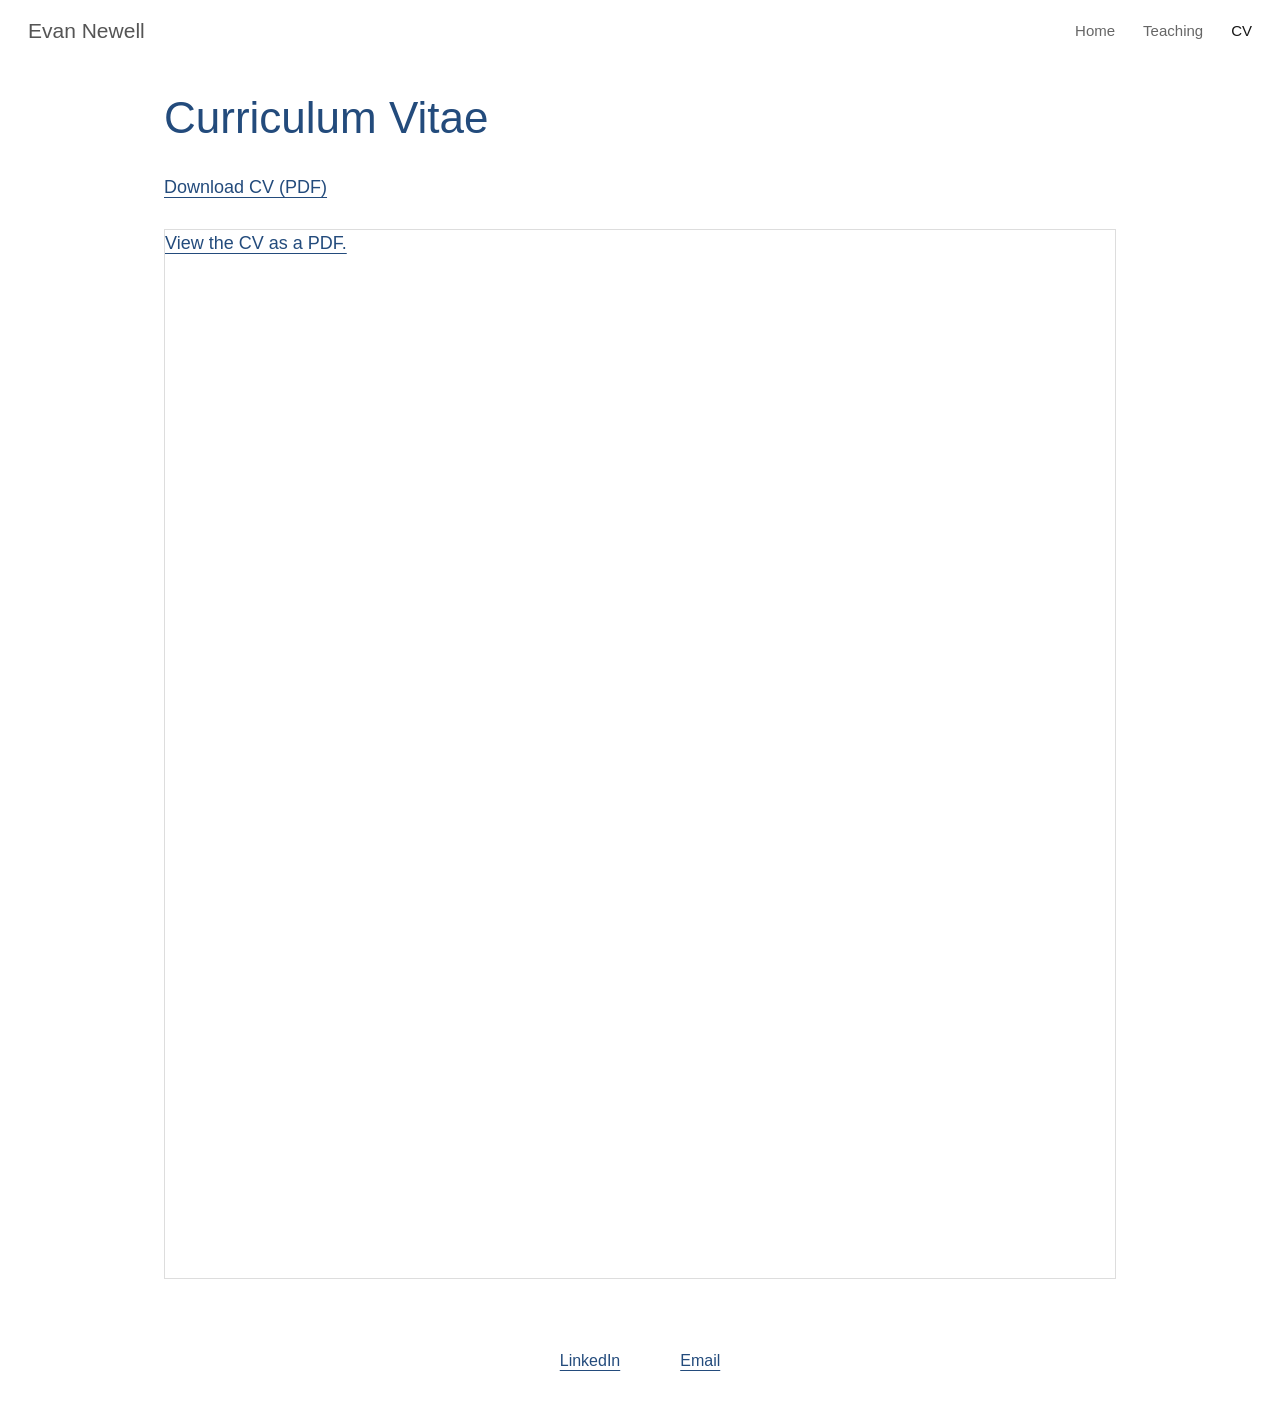
==== cv.html @ 4a578523 "Transfer professional website from Google Sites" ====
<!doctype html>
<html lang="en"><head><meta charset="utf-8"><meta name="viewport" content="width=device-width, initial-scale=1"><meta name="description" content="Evan Newell, Economics Ph.D. Candidate at Texas A&amp;M University. Research in industrial organization, antitrust, and applied microeconomics."><title>Evan Newell | CV</title><link rel="stylesheet" href="style.css"></head><body><a class="skip" href="#main">Skip to main content</a><header><a class="brand" href="index.html">Evan Newell</a><nav aria-label="Main navigation"><a href="index.html">Home</a><a href="teaching.html">Teaching</a><a href="cv.html" aria-current="page">CV</a></nav></header><main id="main" class="content cv"><h1>Curriculum Vitae</h1><p><a class="download" href="Evan_Newell_CV.pdf">Download CV (PDF)</a></p><object data="Evan_Newell_CV.pdf" type="application/pdf" aria-label="Evan Newell's curriculum vitae"><p><a href="Evan_Newell_CV.pdf">View the CV as a PDF.</a></p></object></main><footer><a href="https://www.linkedin.com/in/ea-newell">LinkedIn</a><a href="mailto:evan.newell@tamu.edu">Email</a></footer></body></html>
---- style.css ----
*{box-sizing:border-box}body{margin:0;color:#161616;background:#fff;font-family:Arial,Helvetica,sans-serif;font-size:18px;line-height:1.5}header{display:flex;align-items:center;justify-content:space-between;padding:15px 28px;gap:24px;font-size:15px}.brand{font-size:21px;color:#555;font-weight:400}a{color:#234b7c;text-underline-offset:4px}header a{text-decoration:none}nav{display:flex;gap:28px}nav a{color:#666}nav a[aria-current]{color:#171717}nav a:hover,header a:focus{text-decoration:underline}main{margin:30px auto 70px;max-width:1155px;padding:0 24px}.home{display:grid;grid-template-columns:40% 60%;gap:0}.portrait{width:267px;max-width:100%;height:auto;display:block}.home section{padding-left:20px}h1{font-size:44px;line-height:1.2;color:#234b7c;font-weight:400;margin:9px 0 38px}h2{font-size:24px;line-height:1.35;margin:30px 0 14px}p{margin:0 0 18px}.content{max-width:1000px}.content h1{margin-bottom:30px}.content li{margin-bottom:18px}footer{display:flex;justify-content:center;gap:60px;margin:70px 24px 45px;font-size:16px}.home+footer{margin-top:170px}.skip{position:absolute;left:20px;top:-100px;background:#fff;padding:8px;z-index:1}.skip:focus{top:10px}:focus-visible{outline:3px solid #234b7c;outline-offset:5px}.cv object{display:block;width:100%;height:1050px;border:1px solid #ddd}.download{display:inline-block;margin-bottom:10px}@media(max-width:720px){header{padding:16px 20px;flex-wrap:wrap}nav{gap:20px}.home{grid-template-columns:1fr;gap:30px}.home section{padding-left:0}.portrait{width:220px}h1{font-size:36px;margin:0 0 26px}main{margin-top:24px}body{font-size:17px}.home+footer{margin-top:60px}.cv object{height:75vh}footer{gap:40px}}
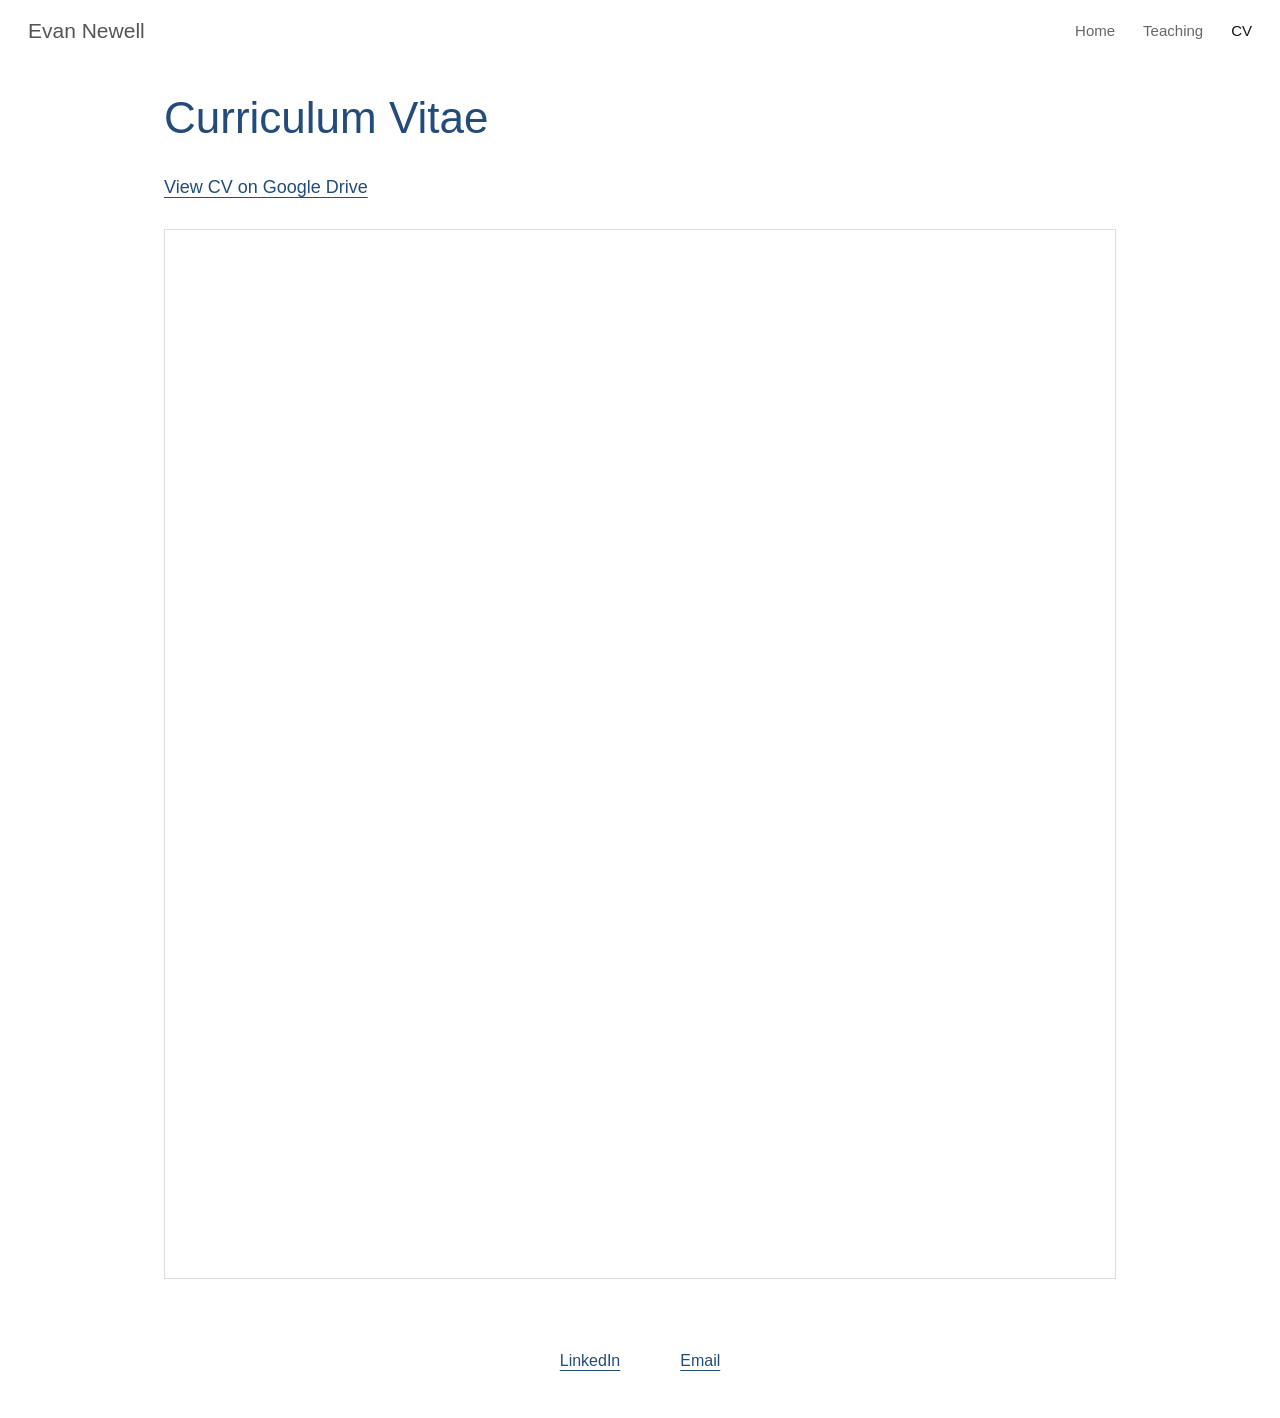
==== commit 945413f4: "Use Google Drive for CV link and embedded preview" ====
--- a/cv.html
+++ b/cv.html
@@ -1,2 +1,2 @@
 <!doctype html>
-<html lang="en"><head><meta charset="utf-8"><meta name="viewport" content="width=device-width, initial-scale=1"><meta name="description" content="Evan Newell, Economics Ph.D. Candidate at Texas A&amp;M University. Research in industrial organization, antitrust, and applied microeconomics."><title>Evan Newell | CV</title><link rel="stylesheet" href="style.css"></head><body><a class="skip" href="#main">Skip to main content</a><header><a class="brand" href="index.html">Evan Newell</a><nav aria-label="Main navigation"><a href="index.html">Home</a><a href="teaching.html">Teaching</a><a href="cv.html" aria-current="page">CV</a></nav></header><main id="main" class="content cv"><h1>Curriculum Vitae</h1><p><a class="download" href="Evan_Newell_CV.pdf">Download CV (PDF)</a></p><object data="Evan_Newell_CV.pdf" type="application/pdf" aria-label="Evan Newell's curriculum vitae"><p><a href="Evan_Newell_CV.pdf">View the CV as a PDF.</a></p></object></main><footer><a href="https://www.linkedin.com/in/ea-newell">LinkedIn</a><a href="mailto:evan.newell@tamu.edu">Email</a></footer></body></html>
+<html lang="en"><head><meta charset="utf-8"><meta name="viewport" content="width=device-width, initial-scale=1"><meta name="description" content="Evan Newell, Economics Ph.D. Candidate at Texas A&amp;M University. Research in industrial organization, antitrust, and applied microeconomics."><title>Evan Newell | CV</title><link rel="stylesheet" href="style.css"></head><body><a class="skip" href="#main">Skip to main content</a><header><a class="brand" href="index.html">Evan Newell</a><nav aria-label="Main navigation"><a href="index.html">Home</a><a href="teaching.html">Teaching</a><a href="cv.html" aria-current="page">CV</a></nav></header><main id="main" class="content cv"><h1>Curriculum Vitae</h1><p><a class="download" href="https://drive.google.com/file/d/11u1Z9NBB9Etkiy_WpNG7Ln_Kx-ZE6hRo/view?usp=sharing">View CV on Google Drive</a></p><iframe src="https://drive.google.com/file/d/11u1Z9NBB9Etkiy_WpNG7Ln_Kx-ZE6hRo/preview" title="Evan Newell’s curriculum vitae" style="display:block;width:100%;height:1050px;border:1px solid #ddd"></iframe></main><footer><a href="https://www.linkedin.com/in/ea-newell">LinkedIn</a><a href="mailto:evan.newell@tamu.edu">Email</a></footer></body></html>
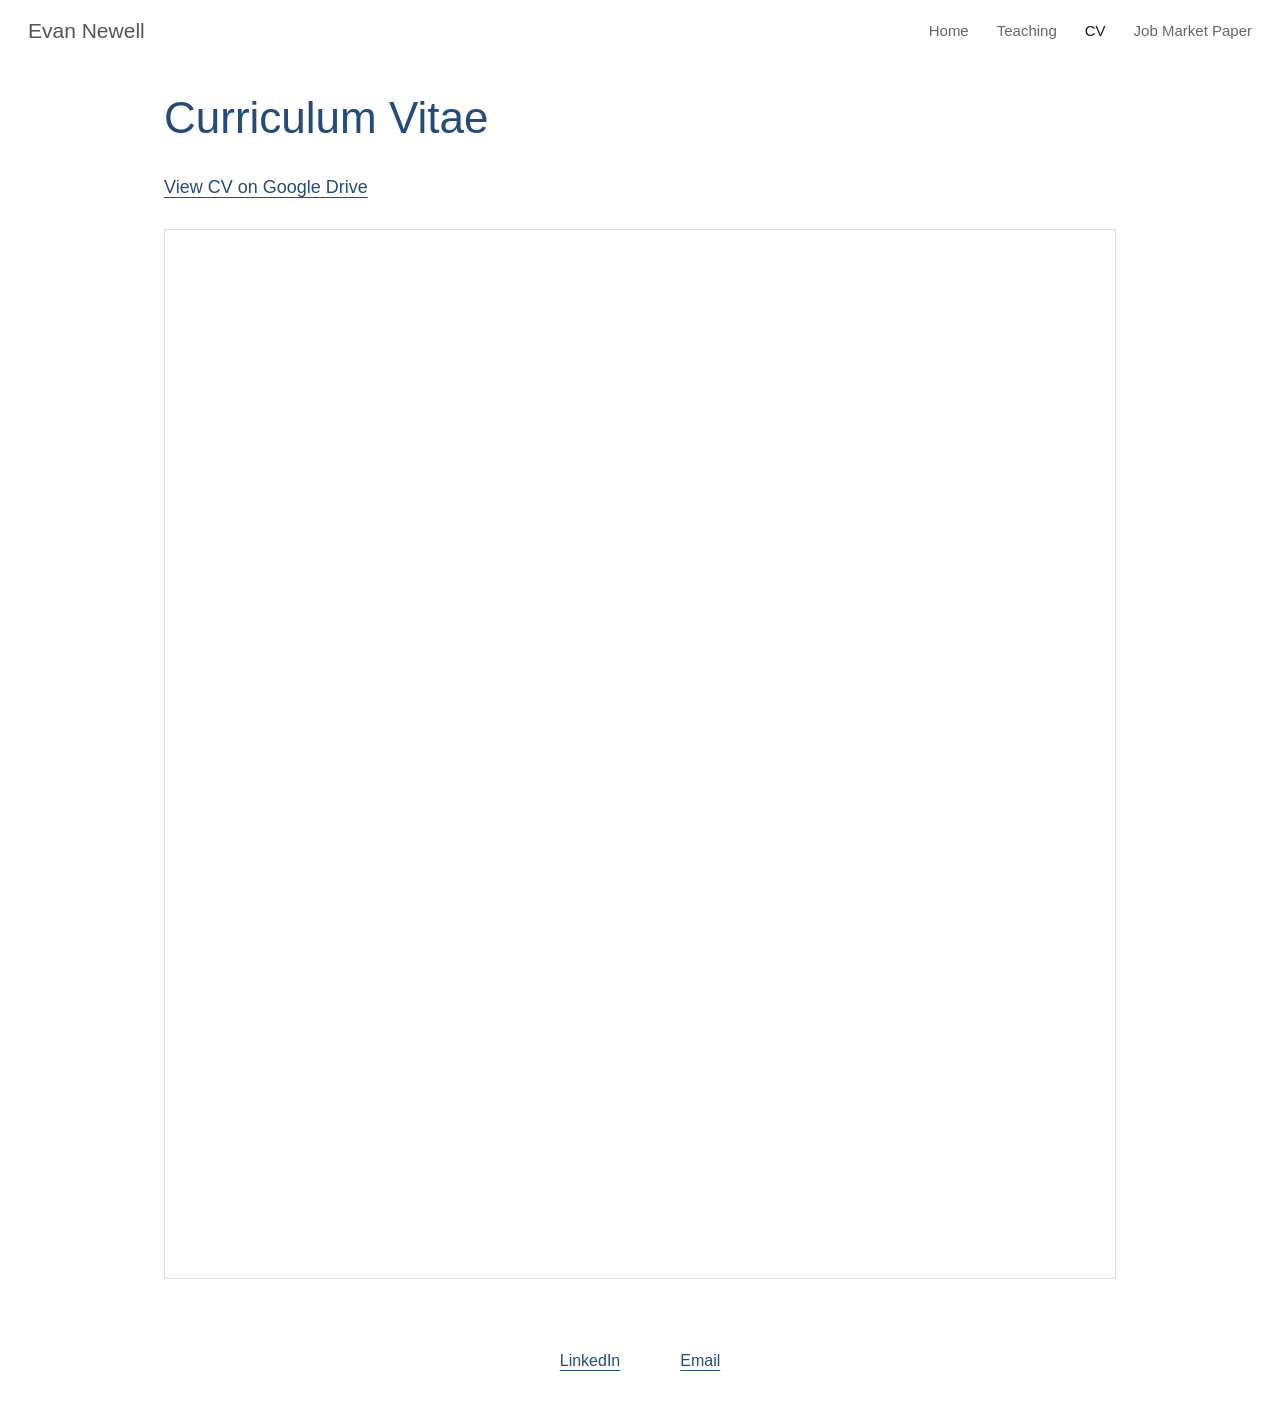
==== commit ceaf9937: "Add Job Market Paper page and PDF" ====
--- a/cv.html
+++ b/cv.html
@@ -1,2 +1,2 @@
 <!doctype html>
-<html lang="en"><head><meta charset="utf-8"><meta name="viewport" content="width=device-width, initial-scale=1"><meta name="description" content="Evan Newell, Economics Ph.D. Candidate at Texas A&amp;M University. Research in industrial organization, antitrust, and applied microeconomics."><title>Evan Newell | CV</title><link rel="stylesheet" href="style.css"></head><body><a class="skip" href="#main">Skip to main content</a><header><a class="brand" href="index.html">Evan Newell</a><nav aria-label="Main navigation"><a href="index.html">Home</a><a href="teaching.html">Teaching</a><a href="cv.html" aria-current="page">CV</a></nav></header><main id="main" class="content cv"><h1>Curriculum Vitae</h1><p><a class="download" href="https://drive.google.com/file/d/11u1Z9NBB9Etkiy_WpNG7Ln_Kx-ZE6hRo/view?usp=sharing">View CV on Google Drive</a></p><iframe src="https://drive.google.com/file/d/11u1Z9NBB9Etkiy_WpNG7Ln_Kx-ZE6hRo/preview" title="Evan Newell’s curriculum vitae" style="display:block;width:100%;height:1050px;border:1px solid #ddd"></iframe></main><footer><a href="https://www.linkedin.com/in/ea-newell">LinkedIn</a><a href="mailto:evan.newell@tamu.edu">Email</a></footer></body></html>
+<html lang="en"><head><meta charset="utf-8"><meta name="viewport" content="width=device-width, initial-scale=1"><meta name="description" content="Evan Newell, Economics Ph.D. Candidate at Texas A&amp;M University. Research in industrial organization, antitrust, and applied microeconomics."><title>Evan Newell | CV</title><link rel="stylesheet" href="style.css"></head><body><a class="skip" href="#main">Skip to main content</a><header><a class="brand" href="index.html">Evan Newell</a><nav aria-label="Main navigation"><a href="index.html">Home</a><a href="teaching.html">Teaching</a><a href="cv.html" aria-current="page">CV</a><a href="job-market-paper.html">Job Market Paper</a></nav></header><main id="main" class="content cv"><h1>Curriculum Vitae</h1><p><a class="download" href="https://drive.google.com/file/d/11u1Z9NBB9Etkiy_WpNG7Ln_Kx-ZE6hRo/view?usp=sharing">View CV on Google Drive</a></p><iframe src="https://drive.google.com/file/d/11u1Z9NBB9Etkiy_WpNG7Ln_Kx-ZE6hRo/preview" title="Evan Newell’s curriculum vitae" style="display:block;width:100%;height:1050px;border:1px solid #ddd"></iframe></main><footer><a href="https://www.linkedin.com/in/ea-newell">LinkedIn</a><a href="mailto:evan.newell@tamu.edu">Email</a></footer></body></html>
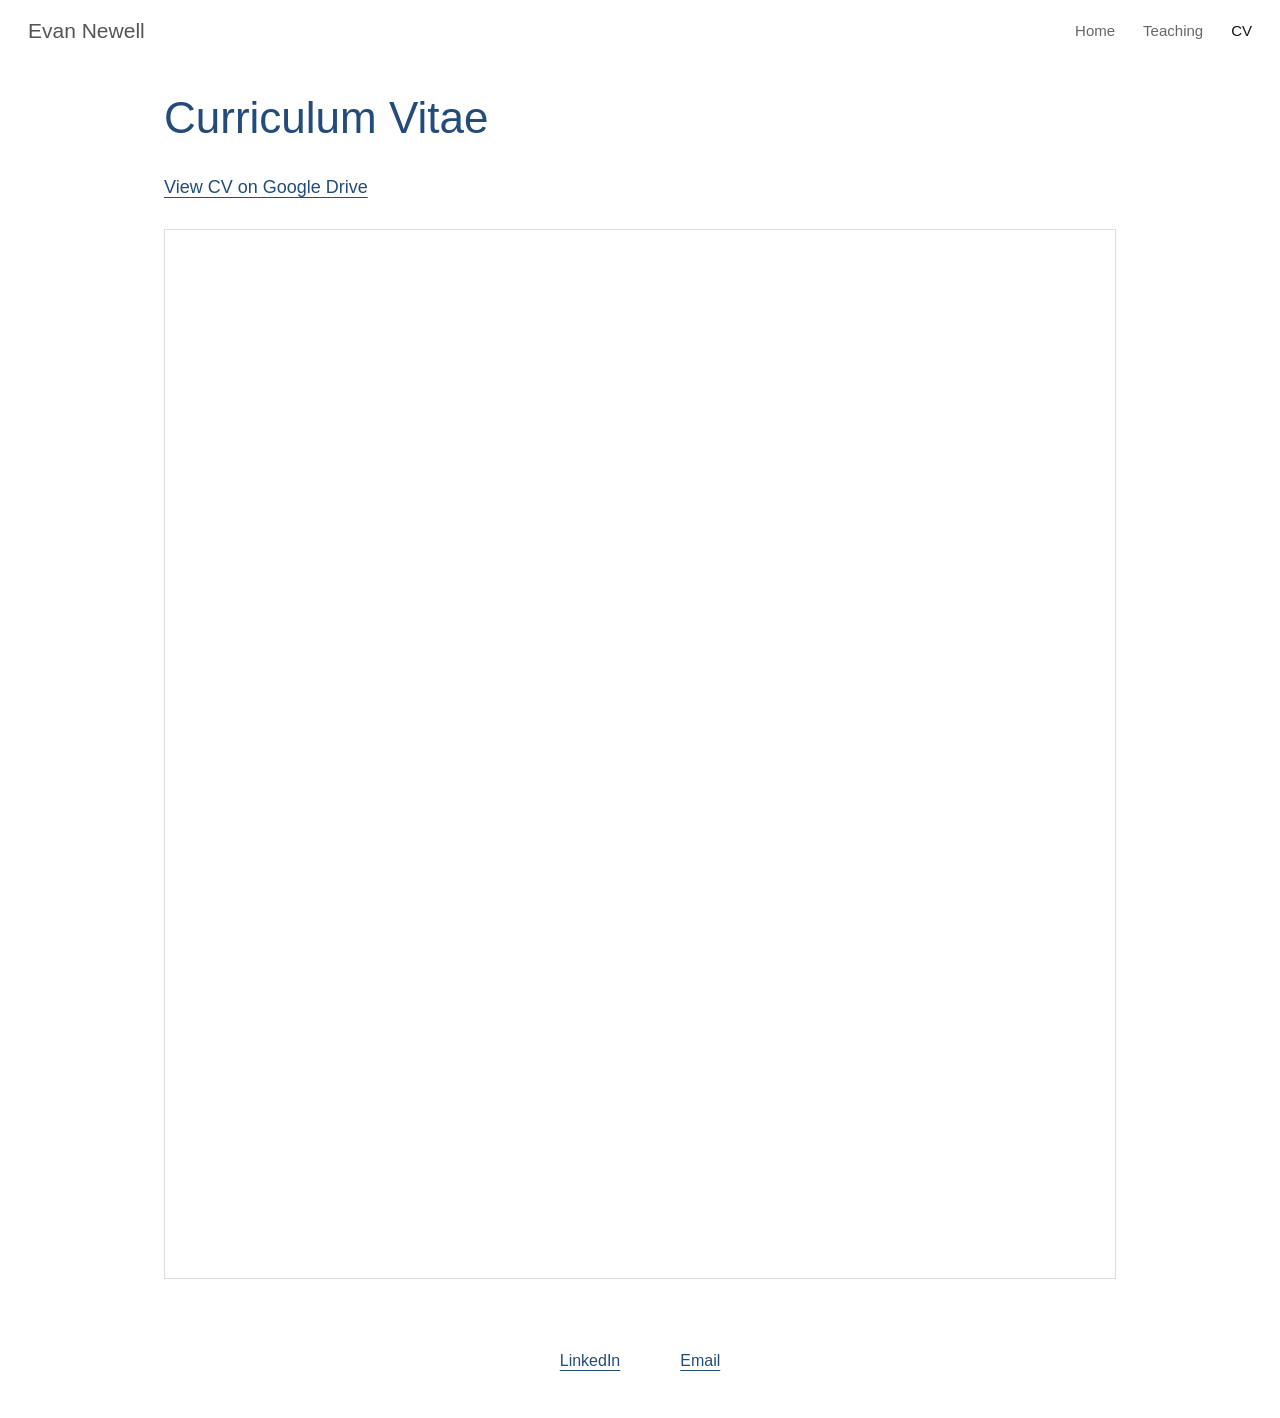
==== commit 86a53ce8: "Take Job Market Paper off the website" ====
--- a/cv.html
+++ b/cv.html
@@ -1,2 +1,2 @@
 <!doctype html>
-<html lang="en"><head><meta charset="utf-8"><meta name="viewport" content="width=device-width, initial-scale=1"><meta name="description" content="Evan Newell, Economics Ph.D. Candidate at Texas A&amp;M University. Research in industrial organization, antitrust, and applied microeconomics."><title>Evan Newell | CV</title><link rel="stylesheet" href="style.css"></head><body><a class="skip" href="#main">Skip to main content</a><header><a class="brand" href="index.html">Evan Newell</a><nav aria-label="Main navigation"><a href="index.html">Home</a><a href="teaching.html">Teaching</a><a href="cv.html" aria-current="page">CV</a><a href="job-market-paper.html">Job Market Paper</a></nav></header><main id="main" class="content cv"><h1>Curriculum Vitae</h1><p><a class="download" href="https://drive.google.com/file/d/11u1Z9NBB9Etkiy_WpNG7Ln_Kx-ZE6hRo/view?usp=sharing">View CV on Google Drive</a></p><iframe src="https://drive.google.com/file/d/11u1Z9NBB9Etkiy_WpNG7Ln_Kx-ZE6hRo/preview" title="Evan Newell’s curriculum vitae" style="display:block;width:100%;height:1050px;border:1px solid #ddd"></iframe></main><footer><a href="https://www.linkedin.com/in/ea-newell">LinkedIn</a><a href="mailto:evan.newell@tamu.edu">Email</a></footer></body></html>
+<html lang="en"><head><meta charset="utf-8"><meta name="viewport" content="width=device-width, initial-scale=1"><meta name="description" content="Evan Newell, Economics Ph.D. Candidate at Texas A&amp;M University. Research in industrial organization, antitrust, and applied microeconomics."><title>Evan Newell | CV</title><link rel="stylesheet" href="style.css"></head><body><a class="skip" href="#main">Skip to main content</a><header><a class="brand" href="index.html">Evan Newell</a><nav aria-label="Main navigation"><a href="index.html">Home</a><a href="teaching.html">Teaching</a><a href="cv.html" aria-current="page">CV</a></nav></header><main id="main" class="content cv"><h1>Curriculum Vitae</h1><p><a class="download" href="https://drive.google.com/file/d/11u1Z9NBB9Etkiy_WpNG7Ln_Kx-ZE6hRo/view?usp=sharing">View CV on Google Drive</a></p><iframe src="https://drive.google.com/file/d/11u1Z9NBB9Etkiy_WpNG7Ln_Kx-ZE6hRo/preview" title="Evan Newell’s curriculum vitae" style="display:block;width:100%;height:1050px;border:1px solid #ddd"></iframe></main><footer><a href="https://www.linkedin.com/in/ea-newell">LinkedIn</a><a href="mailto:evan.newell@tamu.edu">Email</a></footer></body></html>
